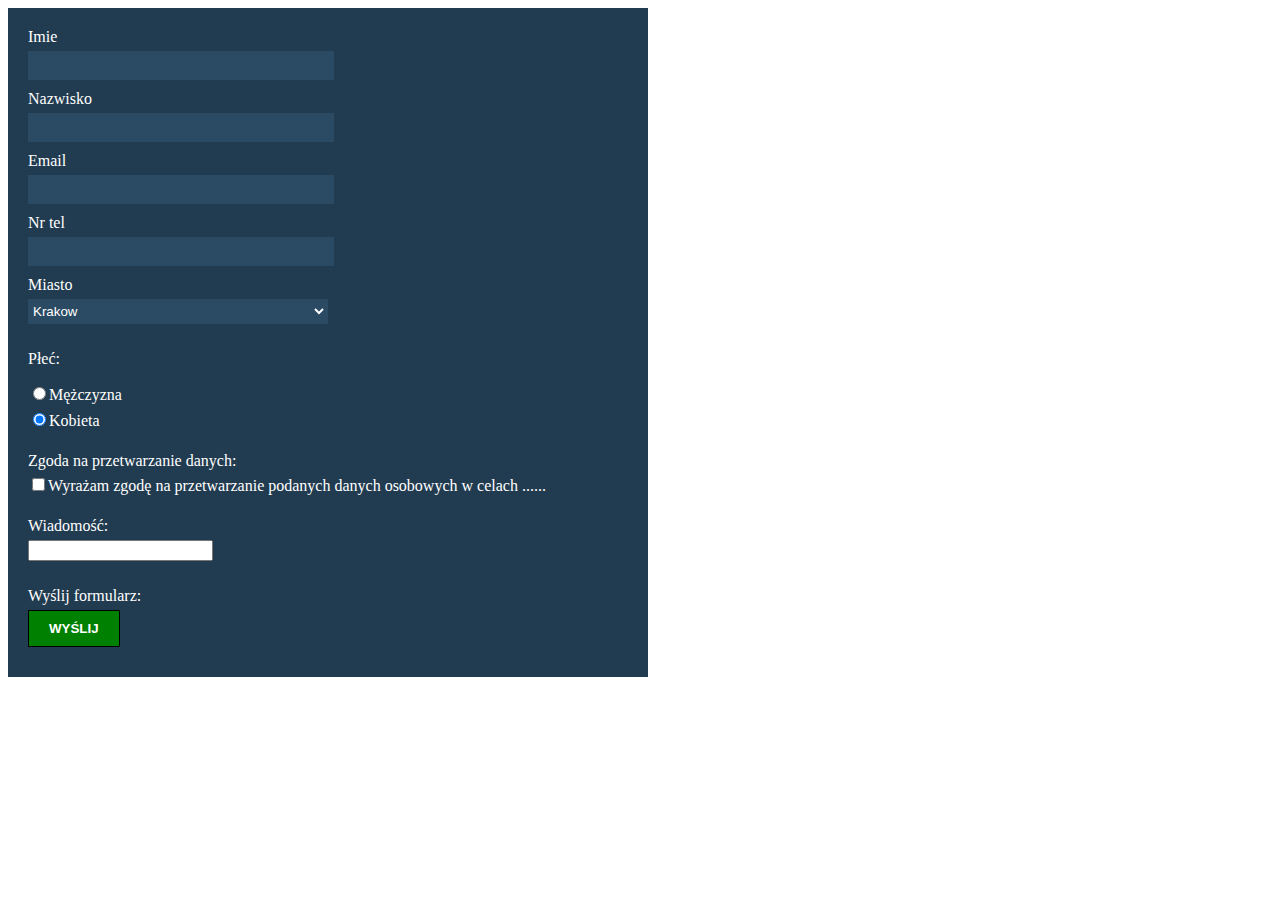
==== formularz/index.html @ 0b842e1a "sniepety-1cz_plus.formularz" ====
<!DOCTYPE html>
<html lang="en">
<head>
    <meta charset="UTF-8">
    <title>Document</title>
    <link rel="stylesheet" href="css/style.css">
</head>
<body>
   
    <form action="https://formspree.io/kubis.m.j@gmail.com"
      method="POST">
      
    <label id="imie">Imie</label>
    	<input type="text" name="name" id="imie"><br>
    
    <label id="nazwisko">Nazwisko</label>
    	<input type="text" name="nazwisko" id="nazwisko"><br>
    
    <label id="email">Email</label>
    	<input type="text" name="email" id="email"><br>
    
    <label id="nr-tel">Nr tel</label>
    	<input type="text" name="nr-tel" id="nr-tel"><br>
    
    <label for="miasto">Miasto</label>
       	<select id="miasto">
        <option type="radio" name="miasto" value="krakow">Krakow<br>
        <option type="radio" name="miasto" value="warszawa">Warszawa<br>
        <option input type="radio" name="miasto" value="gdansk">Gdansk<br>
    	</select>
    
    <p>Płeć:</p>
    <label id="plec"></label>
    	<input type="radio" name="plec" checked>Mężczyzna<br>
    	<input type="radio" name="plec" checked>Kobieta<br>
    
  	<p></p>
    <label id="zgoda">Zgoda na przetwarzanie danych:</label>
		<input type="checkbox">Wyrażam zgodę na przetwarzanie podanych danych osobowych w celach ......<br>
    
    <p></p>
    <label id="wiadomosc">Wiadomość:</label>
		<input type="textarea" maxlength="1000"><br>
    
    <p></p>
	<label id="submit">Wyślij formularz:</label>
    	<input type="submit" name="submit" value="wyślij"><br>
    
    </form>

</body>
</html>
---- formularz/css/style.css ----
form {
	background-color: #213b50;
	color: #fff;
	width: 600px;
	padding: 20px;
}

form input, form select {
	margin-bottom: 10px;
}

form label {
	display: block;
	margin-bottom: 5px;
}

form select, form input[type="text"], form input[type="tel"], form input[type="email"], form textarea {
	width: 300px;
	background-color: #2b4a64;
	color: #fff;
	border: #2b4a64 1px solid;
	height: 25px
}

form textarea {
	line-height: normal;
}

form select:focus, form input:focus, form textarea:focus {
	background-color: #4e708c;
	border: #fff 1px solid;
	outline: none;
	max-width: 500px;
}

form input[type="checbox"] {
	float: left;
}

form input[type="submit"] {
	background-color: green;
	border: black 1px solid;
	color: #fff;
	text-transform: uppercase;
	padding: 10px 20px;
	font-weight: 800;
	cursor: pointer;
 }
form input[type="submit"]:hover {
	background-color: #46e881;
}
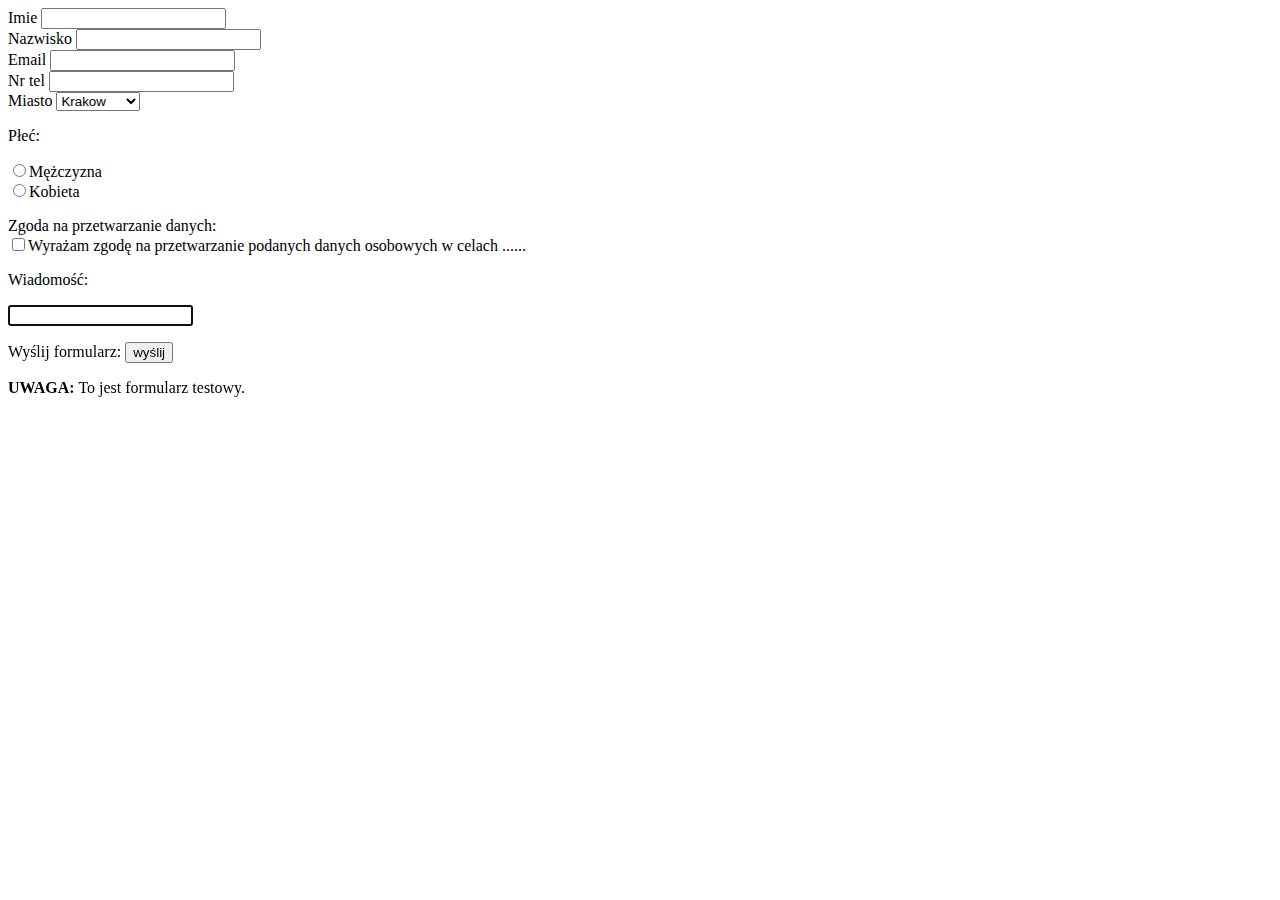
==== commit 3c8026c0: "formularz-poprawki" ====
--- a/formularz/index.html
+++ b/formularz/index.html
@@ -1,52 +1,57 @@
 <!DOCTYPE html>
 <html lang="en">
+
 <head>
-    <meta charset="UTF-8">
-    <title>Document</title>
-    <link rel="stylesheet" href="css/style.css">
+	<meta charset="UTF-8">
+	<title>Formularz</title>
+	<link rel="stylesheet" href="css/style.css">
 </head>
+
 <body>
-   
-    <form action="https://formspree.io/kubis.m.j@gmail.com"
-      method="POST">
-      
-    <label id="imie">Imie</label>
-    	<input type="text" name="name" id="imie"><br>
-    
-    <label id="nazwisko">Nazwisko</label>
-    	<input type="text" name="nazwisko" id="nazwisko"><br>
-    
-    <label id="email">Email</label>
-    	<input type="text" name="email" id="email"><br>
-    
-    <label id="nr-tel">Nr tel</label>
-    	<input type="text" name="nr-tel" id="nr-tel"><br>
-    
-    <label for="miasto">Miasto</label>
-       	<select id="miasto">
-        <option type="radio" name="miasto" value="krakow">Krakow<br>
-        <option type="radio" name="miasto" value="warszawa">Warszawa<br>
-        <option input type="radio" name="miasto" value="gdansk">Gdansk<br>
+
+	<form action="https://formspree.io/kubis.m.j@gmail.com" method="POST">
+
+		<label for="imie">Imie</label>
+		<input type="text" name="name" id="imie"><br>
+
+		<label for="nazwisko">Nazwisko</label>
+		<input type="text" name="nazwisko" id="nazwisko"><br>
+
+		<label for="email">Email</label>
+		<input type="text" name="email" id="email"><br>
+
+		<label for="nr-tel">Nr tel</label>
+		<input type="text" name="nr-tel" id="nr-tel"><br>
+
+		<label for="miasto">Miasto</label>
+		<select id="miasto">
+        <option>Krakow<option>
+        <option>Warszawa<option>
+        <option>Gdansk<option>
     	</select>
-    
-    <p>Płeć:</p>
-    <label id="plec"></label>
-    	<input type="radio" name="plec" checked>Mężczyzna<br>
-    	<input type="radio" name="plec" checked>Kobieta<br>
-    
-  	<p></p>
-    <label id="zgoda">Zgoda na przetwarzanie danych:</label>
-		<input type="checkbox">Wyrażam zgodę na przetwarzanie podanych danych osobowych w celach ......<br>
-    
-    <p></p>
-    <label id="wiadomosc">Wiadomość:</label>
-		<input type="textarea" maxlength="1000"><br>
-    
-    <p></p>
-	<label id="submit">Wyślij formularz:</label>
-    	<input type="submit" name="submit" value="wyślij"><br>
-    
-    </form>
+
+		<p>Płeć:</p>
+		<label for="male"></label>
+		<input type="radio" name="plec" id="male" value="male">Mężczyzna<br>
+		<label for="female"></label>
+		<input type="radio" name="plec" id="female" value="female">Kobieta<br>
+
+		<p></p>
+		<label for="zgoda">Zgoda na przetwarzanie danych:</label><br>
+		<input type="checkbox" id="zgoda" value="tak">Wyrażam zgodę na przetwarzanie podanych danych osobowych w celach ......<br>
+
+		<p>Wiadomość:</p>
+		<label for="wiadomosc"></label>
+		<input type="textarea" rows="4" cols="50" autofocus id="wiadomosc"><br>
+
+		<p></p>
+		<label for="send">Wyślij formularz:</label>
+		<input type="submit" name="submit" value="wyślij" id="send"><br>
+
+	</form>
+
+	<p><strong>UWAGA:</strong> To jest formularz testowy.</p>
 
 </body>
+
 </html>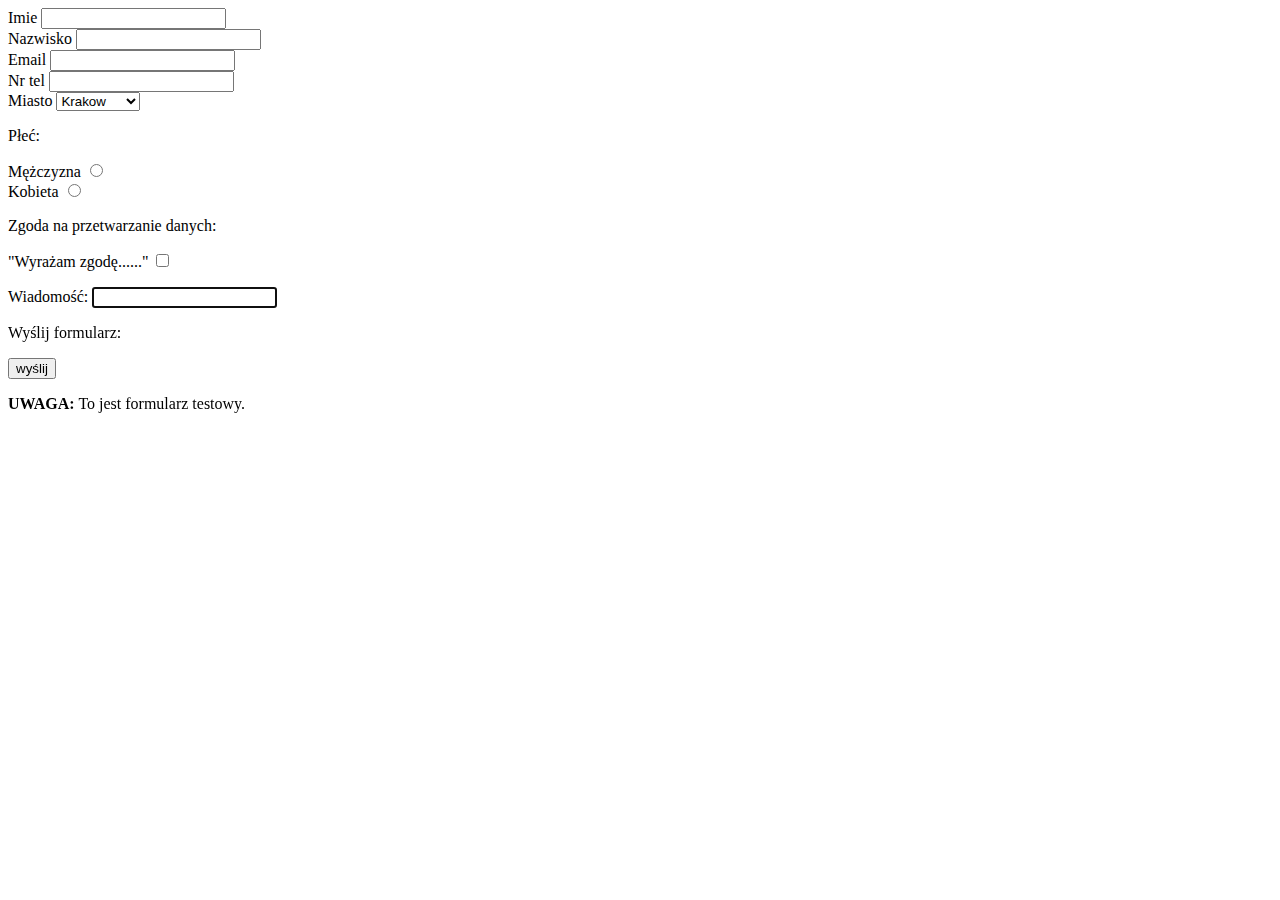
==== commit c2064574: "poprawki-html" ====
--- a/formularz/index.html
+++ b/formularz/index.html
@@ -31,25 +31,25 @@
     	</select>
 
 		<p>Płeć:</p>
-		<label for="male"></label>
-		<input type="radio" name="plec" id="male" value="male">Mężczyzna<br>
-		<label for="female"></label>
-		<input type="radio" name="plec" id="female" value="female">Kobieta<br>
+		<label for="male">Mężczyzna</label>
+		<input type="radio" name="plec" id="male" value="male"><br>
+		<label for="female">Kobieta</label>
+		<input type="radio" name="plec" id="female" value="female"><br>
+
+		<p>Zgoda na przetwarzanie danych:</p>
+		<label for="zgoda">"Wyrażam zgodę......"</label>
+		<input type="checkbox" id="zgoda" value="tak"><br>
 
 		<p></p>
-		<label for="zgoda">Zgoda na przetwarzanie danych:</label><br>
-		<input type="checkbox" id="zgoda" value="tak">Wyrażam zgodę na przetwarzanie podanych danych osobowych w celach ......<br>
-
-		<p>Wiadomość:</p>
-		<label for="wiadomosc"></label>
+		<label for="wiadomosc">Wiadomość:</label>
 		<input type="textarea" rows="4" cols="50" autofocus id="wiadomosc"><br>
 
 		<p></p>
-		<label for="send">Wyślij formularz:</label>
+		<p>Wyślij formularz:</p>
 		<input type="submit" name="submit" value="wyślij" id="send"><br>
 
 	</form>
-
+	
 	<p><strong>UWAGA:</strong> To jest formularz testowy.</p>
 
 </body>
